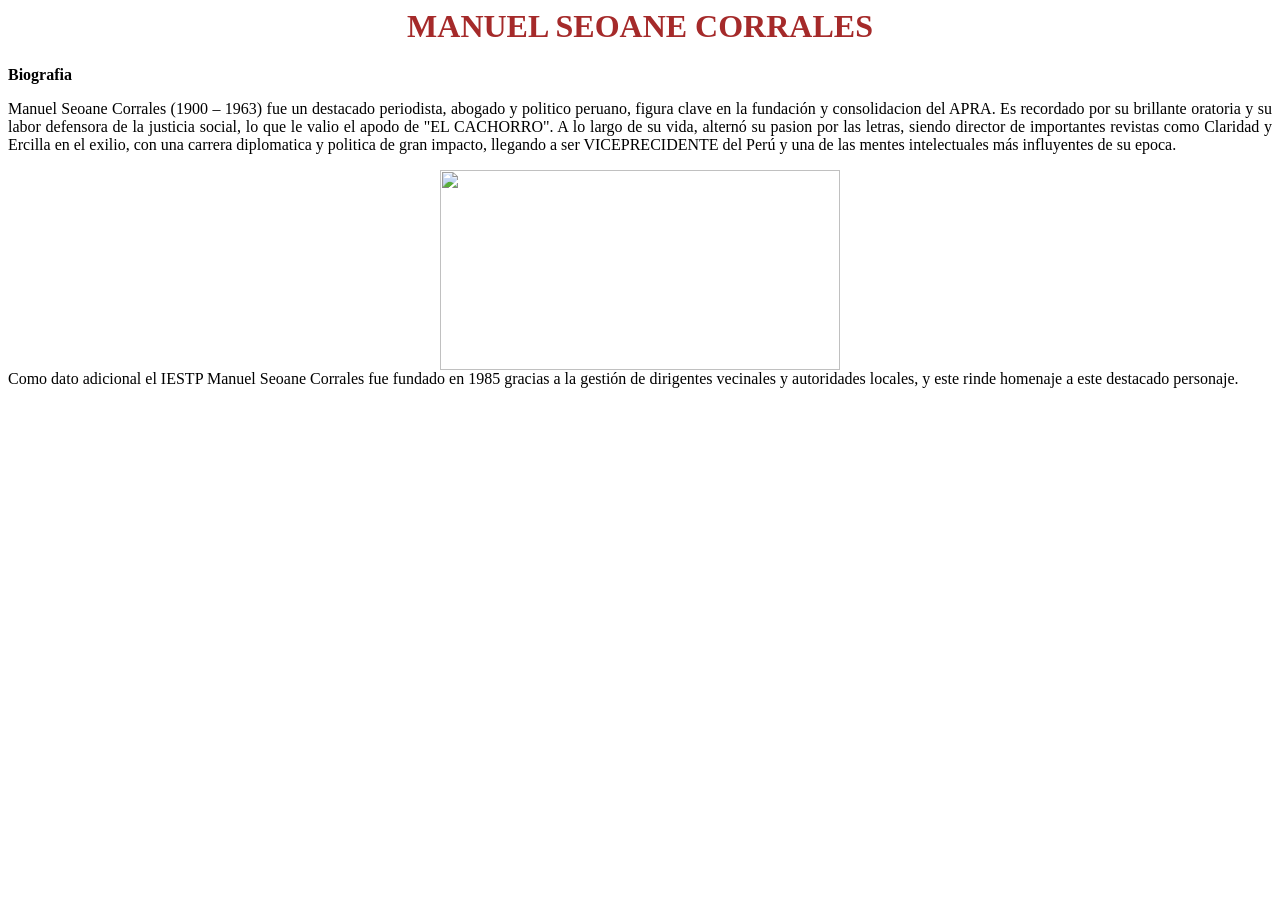
==== index.html @ 37f068a3 "Add files via upload" ====
<html>
<head>
    <title>ANIMACIONES CSS - ANIMATION</title>
    <style>
    h1{
        font-family: "century gothic";
        color: rgba(165, 42, 42, 0);
        text-align: center;

        animation-name: titulo;/* titulo para la animacion */
        animation-duration: 2s;/* duracion de la animacion */
        animation-iteration-count: 1;/* cantidad de veces que se realiza la animacion */
        animation-fill-mode: forwards;/* indicas cual es el ultimo estado en que se queda */
    }

    @keyframes titulo{
        from{
            color: rgba(165, 42, 42, 0);
        }
        to{
            color: rgb(165, 42, 42, 1);
        }
    }
    p1{
        text-align: justify;
        font-family: "century gothic";
        font-weight: bold;
        animation-name: texto;
        animation-duration: 2s;
        animation-iteration-count: 1;
        animation-fill-mode: backwards;
        animation-delay: 1s;
    }
    @keyframes texto{
        from{
            color: rgba(0, 0 , 0, 0);
        }
        to{
            color: rgba(0, 0, 0, 1);
        }
    }
    p{
        text-align: justify;
        font-family: "century gothic";
        animation-name: texto;
        animation-duration: 2s;
        animation-iteration-count: 1;
        animation-fill-mode: backwards;
        animation-delay: 3s;
    }
    @keyframes texto{
        from{
            color: rgba(0, 0 , 0, 0);
        }
        to{
            color: rgba(0, 0, 0, 1);
        }
    }
    p2{
        text-align: justify;
        font-family: "century gothic";
        animation-name: texto;
        animation-duration: 2s;
        animation-iteration-count: 1;
        animation-fill-mode: backwards;
        animation-delay: 7s;
    }
    @keyframes texto{
        from{
            color: rgba(0, 0 , 0, 0);
        }
        to{
            color: rgba(0, 0, 0, 1);
        }
    }
    img{
        height: 200px;
        width: 400px;
        display: block;/* modo de mostrar el objeto */
        margin: auto;/* centrar imagen */
        opacity: 0;
        animation: imagen 1.5s  5s 1 forwards;
    }
    @keyframes imagen{
        from{
            opacity: 0;
        }
        to{
            opacity: 1;
        }
    }
    
    </style>
</head>
<body>
    <h1>MANUEL SEOANE CORRALES</h1>
<p1><tr>Biografia</tr></p1>
<p>
    Manuel Seoane Corrales (1900 – 1963) fue un destacado periodista,
    abogado y politico peruano, figura clave en la fundación y consolidacion
    del APRA. Es recordado por su brillante oratoria y su labor defensora de
    la justicia social, lo que le valio el apodo de "EL CACHORRO". A lo largo
    de su vida, alternó su pasion por las letras, siendo director de importantes
    revistas como Claridad y Ercilla en el exilio, con una carrera diplomatica y
    politica de gran impacto, llegando a ser VICEPRECIDENTE del Perú y una de las 
    mentes intelectuales más influyentes de su epoca.
</p>
<img src="img/manuel_seoane.png">

<p2>
    Como dato adicional el IESTP Manuel Seoane Corrales fue fundado en 1985 gracias
    a la gestión de dirigentes vecinales y autoridades locales, y este rinde homenaje a 
    este destacado personaje.
</p2>

</body>
</html>
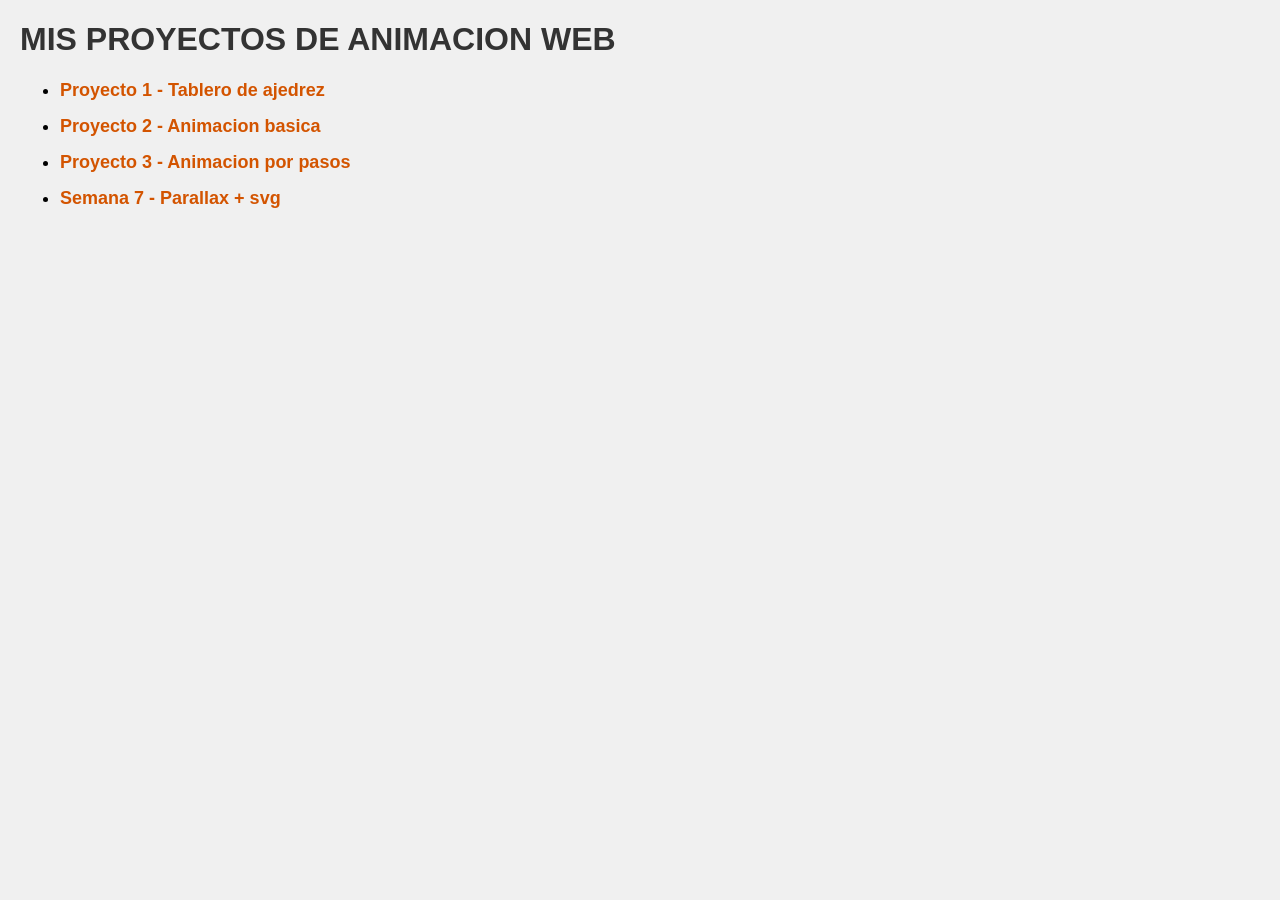
==== commit ac8ba03d: "Add files via upload" ====
--- a/index.html
+++ b/index.html
@@ -1,117 +1,55 @@
-<html>
+<!DOCTYPE html>
+<html lang="es">
 <head>
-    <title>ANIMACIONES CSS - ANIMATION</title>
+    <meta charset="UTF-8">
+    <title>Mis Proyectos</title>
     <style>
-    h1{
-        font-family: "century gothic";
-        color: rgba(165, 42, 42, 0);
-        text-align: center;
-
-        animation-name: titulo;/* titulo para la animacion */
-        animation-duration: 2s;/* duracion de la animacion */
-        animation-iteration-count: 1;/* cantidad de veces que se realiza la animacion */
-        animation-fill-mode: forwards;/* indicas cual es el ultimo estado en que se queda */
-    }
-
-    @keyframes titulo{
-        from{
-            color: rgba(165, 42, 42, 0);
+        /* El profesor indicó que el estilo es libre, aquí tienes uno básico */
+        body {
+            font-family: Arial, sans-serif;
+            background-color: #f0f0f0;
+            margin: 20px;
         }
-        to{
-            color: rgb(165, 42, 42, 1);
+        h1 {
+            color: #333;
+            text-transform: uppercase;
         }
-    }
-    p1{
-        text-align: justify;
-        font-family: "century gothic";
-        font-weight: bold;
-        animation-name: texto;
-        animation-duration: 2s;
-        animation-iteration-count: 1;
-        animation-fill-mode: backwards;
-        animation-delay: 1s;
-    }
-    @keyframes texto{
-        from{
-            color: rgba(0, 0 , 0, 0);
+        ul {
+            font-size: 18px;
         }
-        to{
-            color: rgba(0, 0, 0, 1);
+        li {
+            margin-bottom: 15px;
         }
-    }
-    p{
-        text-align: justify;
-        font-family: "century gothic";
-        animation-name: texto;
-        animation-duration: 2s;
-        animation-iteration-count: 1;
-        animation-fill-mode: backwards;
-        animation-delay: 3s;
-    }
-    @keyframes texto{
-        from{
-            color: rgba(0, 0 , 0, 0);
+        a {
+            text-decoration: none;
+            color: #d35400; /* Un tono naranja, puedes cambiarlo */
+            font-weight: bold;
         }
-        to{
-            color: rgba(0, 0, 0, 1);
+        a:hover {
+            color: #000;
         }
-    }
-    p2{
-        text-align: justify;
-        font-family: "century gothic";
-        animation-name: texto;
-        animation-duration: 2s;
-        animation-iteration-count: 1;
-        animation-fill-mode: backwards;
-        animation-delay: 7s;
-    }
-    @keyframes texto{
-        from{
-            color: rgba(0, 0 , 0, 0);
-        }
-        to{
-            color: rgba(0, 0, 0, 1);
-        }
-    }
-    img{
-        height: 200px;
-        width: 400px;
-        display: block;/* modo de mostrar el objeto */
-        margin: auto;/* centrar imagen */
-        opacity: 0;
-        animation: imagen 1.5s  5s 1 forwards;
-    }
-    @keyframes imagen{
-        from{
-            opacity: 0;
-        }
-        to{
-            opacity: 1;
-        }
-    }
-    
     </style>
 </head>
 <body>
-    <h1>MANUEL SEOANE CORRALES</h1>
-<p1><tr>Biografia</tr></p1>
-<p>
-    Manuel Seoane Corrales (1900 – 1963) fue un destacado periodista,
-    abogado y politico peruano, figura clave en la fundación y consolidacion
-    del APRA. Es recordado por su brillante oratoria y su labor defensora de
-    la justicia social, lo que le valio el apodo de "EL CACHORRO". A lo largo
-    de su vida, alternó su pasion por las letras, siendo director de importantes
-    revistas como Claridad y Ercilla en el exilio, con una carrera diplomatica y
-    politica de gran impacto, llegando a ser VICEPRECIDENTE del Perú y una de las 
-    mentes intelectuales más influyentes de su epoca.
-</p>
-<img src="img/manuel_seoane.png">
 
-<p2>
-    Como dato adicional el IESTP Manuel Seoane Corrales fue fundado en 1985 gracias
-    a la gestión de dirigentes vecinales y autoridades locales, y este rinde homenaje a 
-    este destacado personaje.
-</p2>
+    <!-- Título principal -->
+    <h1>MIS PROYECTOS DE ANIMACION WEB</h1>
+
+    <!-- Lista de viñetas con los hipervínculos a cada subcarpeta -->
+    <ul>
+        <li>
+            <a href="ANIMACION 1/index.html">Proyecto 1 - Tablero de ajedrez</a>
+        </li>
+        <li>
+            <a href="ANIMACION 2/index.html">Proyecto 2 - Animacion basica</a>
+        </li>
+        <li>
+            <a href="ANIMACION 3/index.html">Proyecto 3 - Animacion por pasos</a>
+        </li>
+        <li>
+            <a href="Semana 07/index.html">Semana 7 - Parallax + svg</a>
+        </li>
+    </ul>
 
 </body>
 </html>
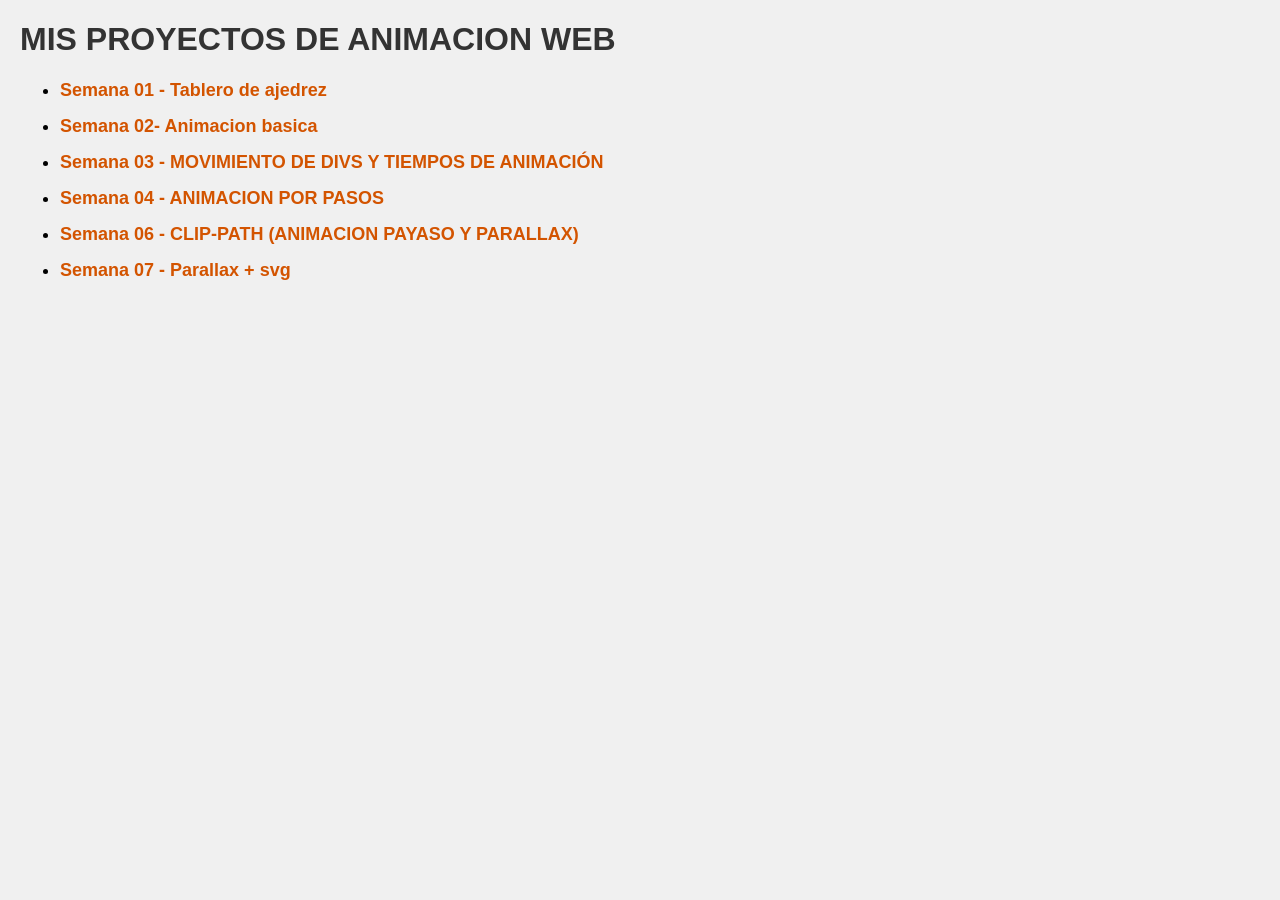
==== commit 1cb63bda: "Add files via upload" ====
--- a/index.html
+++ b/index.html
@@ -4,7 +4,6 @@
     <meta charset="UTF-8">
     <title>Mis Proyectos</title>
     <style>
-        /* El profesor indicó que el estilo es libre, aquí tienes uno básico */
         body {
             font-family: Arial, sans-serif;
             background-color: #f0f0f0;
@@ -22,7 +21,7 @@
         }
         a {
             text-decoration: none;
-            color: #d35400; /* Un tono naranja, puedes cambiarlo */
+            color: #d35400;
             font-weight: bold;
         }
         a:hover {
@@ -32,24 +31,28 @@
 </head>
 <body>
 
-    <!-- Título principal -->
     <h1>MIS PROYECTOS DE ANIMACION WEB</h1>
 
-    <!-- Lista de viñetas con los hipervínculos a cada subcarpeta -->
     <ul>
         <li>
-            <a href="ANIMACION 1/index.html">Proyecto 1 - Tablero de ajedrez</a>
+            <a href="Semana 01 - CSS INTRODUCCION - TABLERO DE AJEDREZ/index.html">Semana 01 - Tablero de ajedrez</a>
         </li>
         <li>
-            <a href="ANIMACION 2/index.html">Proyecto 2 - Animacion basica</a>
+            <a href="Semana 02 - ESTILOS DE ANIMACIONES - ANIMATION/index.html">Semana 02- Animacion basica</a>
         </li>
         <li>
-            <a href="ANIMACION 3/index.html">Proyecto 3 - Animacion por pasos</a>
+            <a href="Semana 03 - MOVIMIENTO DE DIVS Y TIEMPOS DE ANIMACIÓN/index.html">Semana 03 - MOVIMIENTO DE DIVS Y TIEMPOS DE ANIMACIÓN</a>
         </li>
         <li>
-            <a href="Semana 07/index.html">Semana 7 - Parallax + svg</a>
+            <a href="Semana 04 - ANIMACION POR PASOS/index.html">Semana 04 - ANIMACION POR PASOS</a>
+        </li>
+        <li>
+            <a href="Semana 06 - CLIP-PATH (ANIMACION PAYASO Y PARALLAX)/index.html">Semana 06 - CLIP-PATH (ANIMACION PAYASO Y PARALLAX)</a>
+        </li>
+        <li>
+            <a href="Semana 07/index.html">Semana 07 - Parallax + svg</a>
         </li>
     </ul>
 
 </body>
-</html>+</html>
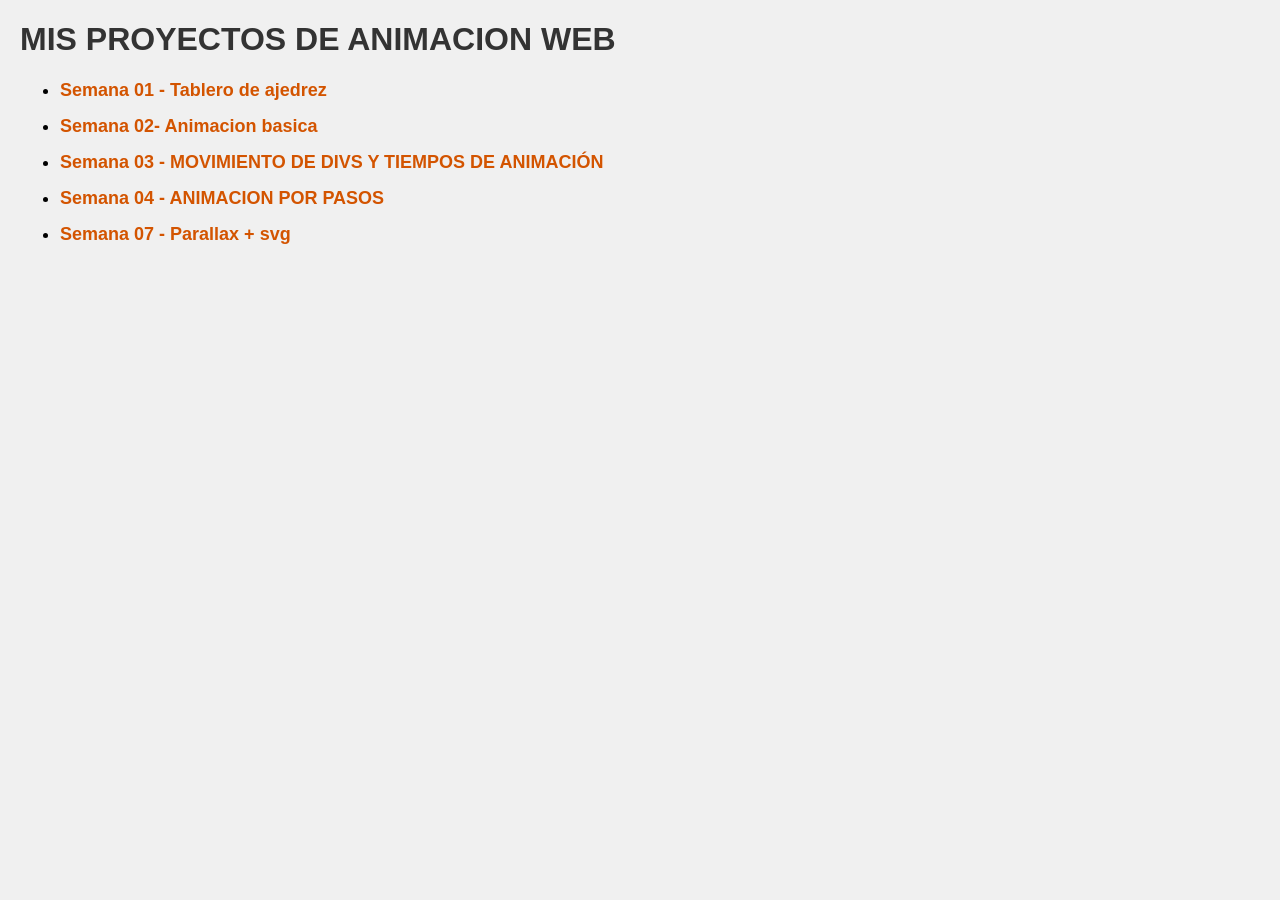
==== commit e67f2194: "Update index.html" ====
--- a/index.html
+++ b/index.html
@@ -47,9 +47,6 @@
             <a href="Semana 04 - ANIMACION POR PASOS/index.html">Semana 04 - ANIMACION POR PASOS</a>
         </li>
         <li>
-            <a href="Semana 06 - CLIP-PATH (ANIMACION PAYASO Y PARALLAX)/index.html">Semana 06 - CLIP-PATH (ANIMACION PAYASO Y PARALLAX)</a>
-        </li>
-        <li>
             <a href="Semana 07/index.html">Semana 07 - Parallax + svg</a>
         </li>
     </ul>
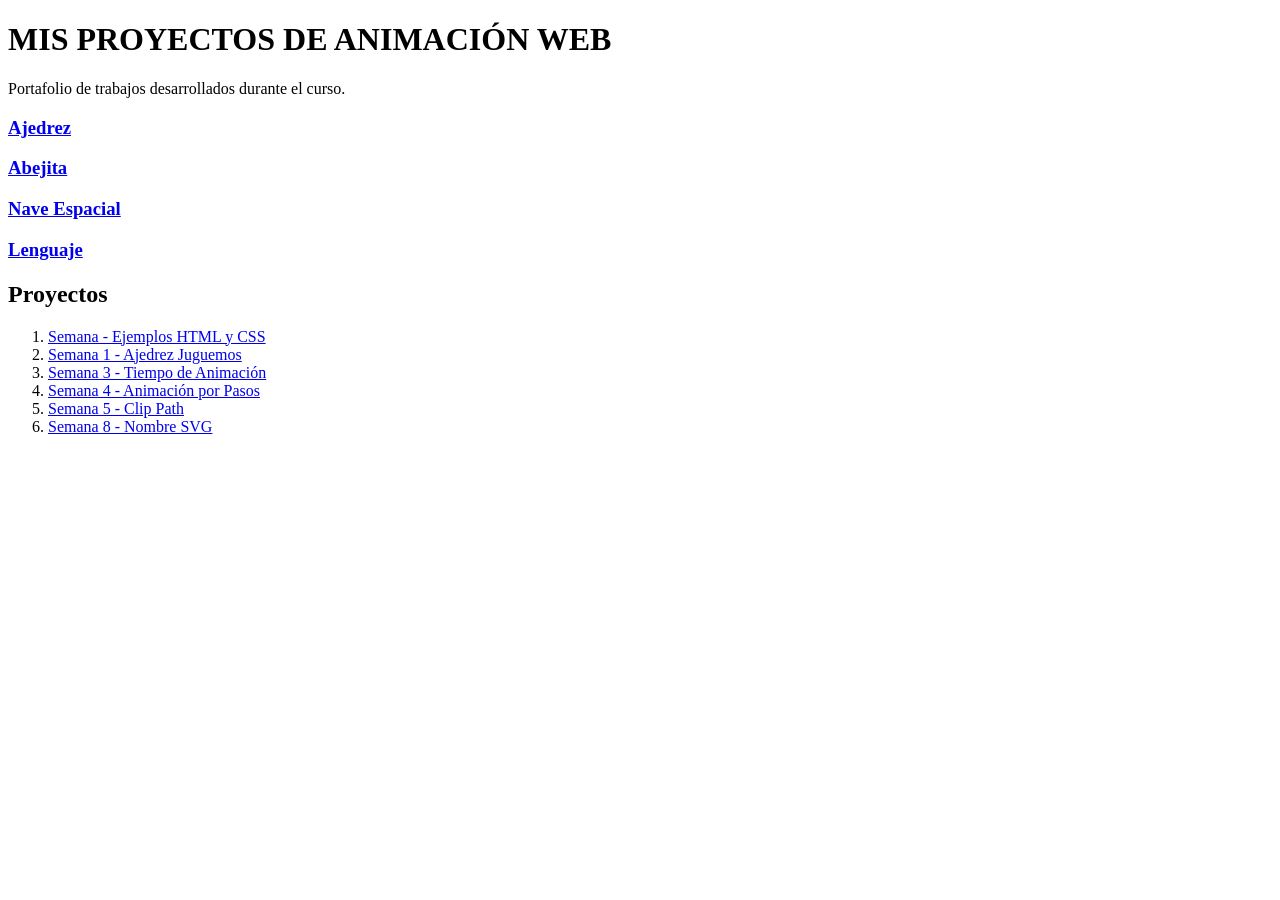
==== commit 3301c5da: "Update index.html" ====
--- a/index.html
+++ b/index.html
@@ -1,55 +1,76 @@
 <!DOCTYPE html>
 <html lang="es">
+
 <head>
     <meta charset="UTF-8">
+    <meta name="viewport" content="width=device-width, initial-scale=1.0">
     <title>Mis Proyectos</title>
-    <style>
-        body {
-            font-family: Arial, sans-serif;
-            background-color: #f0f0f0;
-            margin: 20px;
-        }
-        h1 {
-            color: #333;
-            text-transform: uppercase;
-        }
-        ul {
-            font-size: 18px;
-        }
-        li {
-            margin-bottom: 15px;
-        }
-        a {
-            text-decoration: none;
-            color: #d35400;
-            font-weight: bold;
-        }
-        a:hover {
-            color: #000;
-        }
-    </style>
+
+    <link rel="stylesheet" href="css/estilos.css">
 </head>
+
 <body>
 
-    <h1>MIS PROYECTOS DE ANIMACION WEB</h1>
+<header>
+    <h1>MIS PROYECTOS DE ANIMACIÓN WEB</h1>
+    <p>Portafolio de trabajos desarrollados durante el curso.</p>
+</header>
 
-    <ul>
-        <li>
-            <a href="Semana 01 - CSS INTRODUCCION - TABLERO DE AJEDREZ/index.html">Semana 01 - Tablero de ajedrez</a>
-        </li>
-        <li>
-            <a href="Semana 02 - ESTILOS DE ANIMACIONES - ANIMATION/index.html">Semana 02- Animacion basica</a>
-        </li>
-        <li>
-            <a href="Semana 03 - MOVIMIENTO DE DIVS Y TIEMPOS DE ANIMACIÓN/index.html">Semana 03 - MOVIMIENTO DE DIVS Y TIEMPOS DE ANIMACIÓN</a>
-        </li>
-        <li>
-            <a href="Semana 04 - ANIMACION POR PASOS/index.html">Semana 04 - ANIMACION POR PASOS</a>
-        </li>
-        <li>
-            <a href="Semana 07/index.html">Semana 07 - Parallax + svg</a>
-        </li>
-    </ul>
+<section class="galeria">
+
+    <div class="card">
+        <a href="SEMANA 1/index.html">
+
+        <div class="imagen img1"></div>
+        <h3>Ajedrez</h3>
+        </a>
+    </div>
+
+    <div class="card">
+        <a href="SEMANA 3/abeja.html">
+        <div class="imagen img2"></div>
+        <h3>Abejita</h3>
+        </a>
+    </div>
+
+    <div class="card">
+        <a href="SEMANA 3/nave-eespacial.html">
+        <div class="imagen img3"></div>
+        <h3>Nave Espacial</h3>
+        </a>
+    </div>
+
+    <div class="card">
+        <a href="SEMANA 4/index.html">
+        <div class="imagen img4"></div>
+        <h3>Lenguaje</h3>
+        </a>
+    </div>
+
+</section>
+
+<section class="lista">
+
+<h2>Proyectos</h2>
+
+<ol>
+
+<li><a href="SEMANA/index.html">Semana - Ejemplos HTML y CSS</a></li>
+
+<li><a href="SEMANA 1/index.html">Semana 1 - Ajedrez Juguemos</a></li>
+
+<li><a href="SEMANA 3/index.html">Semana 3 - Tiempo de Animación</a></li>
+
+<li><a href="SEMANA 4/index.html">Semana 4 - Animación por Pasos</a></li>
+
+<li><a href="SEMANA 5/index.html">Semana 5 - Clip Path</a></li>
+
+<li><a href="SEMANA 8/index.html">Semana 8 - Nombre SVG</a></li>
+
+</ol>
+
+</section>
 
 </body>
+
 </html>
